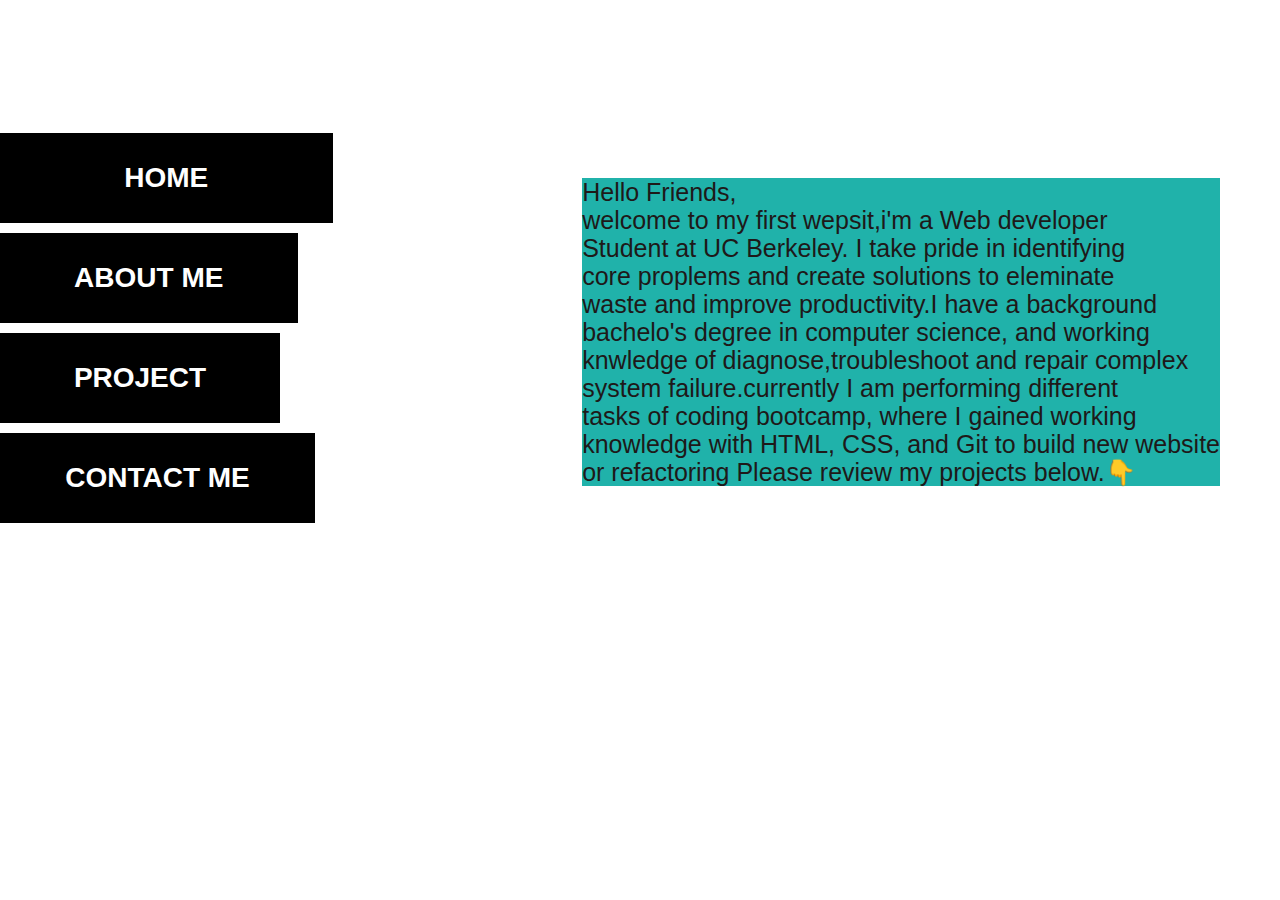
==== aboutme.html @ 733791f3 "adding corint folder" ====
<!DOCTYPE html>
<html lang="en">

<head>
    <meta charset="UTF-8">
    <meta name="viewport" content="width=device-width, initial-scale=1" />
    <meta http-equiv="X-UA-Compatible" content="IE=edge">
    <meta name="viewport" content="width=device-width, initial-scale=1.0">
    <title>Document</title>
    <link rel="stylesheet" href="style.css">
</head>

<body>
    <div class="nav">
        <a class="a active" href="./index.html"> HOME</a>
        <a class="b" href="./aboutme.html">ABOUT ME</a>
        <a class="c" href="./project.html">PROJECT</a>
        <a class="d" href="./contact.html">CONTACT ME</a>
    </div>
    <div class="aboutus" id="about">
        <p>Hello Friends,<br>
            welcome to my first wepsit,i'm a Web developer<br>
            Student at UC Berkeley. I take pride in identifying<br>
            core proplems and create solutions to eleminate<br>
            waste and improve productivity.I have a background<br>
            bachelo's degree in computer science, and working<br>
            knwledge of diagnose,troubleshoot and repair complex<br>
            system failure.currently I am performing different<br>
            tasks of coding bootcamp, where I gained working<br>
            knowledge with HTML, CSS, and Git to build new website <br>
            or refactoring Please review my projects below.👇
        </p>
    </div>

</body>

</html>
---- style.css ----
* {
    margin: 0;
    padding: 0;
}

html,
body {
    width: 100%;
    font-size: 14px;
    font-weight: normal;
}

.backgraund {
    background-image: url(./images/23298a55526729.5988857400116.jpg);
    background-repeat: no-repeat;
    background-size: cover;
    /* overflow-y: auto;
    position: relative;
    width: 100%; */
    display: flex;
}

.nav {
    width: 350px;
    height: auto;
    position: relative;
    margin-top: 10%;
    left: 0;
}

.nav a {
    text-decoration: none;
    font-size: 28px;
    font-family: Verdana, Geneva, Tahoma, sans-serif;
    font-weight: bold;
    height: 90px;
    margin: 5px 0;
    /* float: left; */
    display: inline-block;
    background-color: black;
    color: white;
    line-height: 90px;
    text-align: center;
    transition: 300ms;
}

a .active,
.nav a:hover {
    background-color: white;
    color: black;
    width: 100%;
}

.a {
    width: 95%;
}

.b {
    width: 85%;
}

.c {
    width: 80%;
}

.d {
    width: 90%;
}

.topside {
    display: flex;
    flex-direction: row;
    width: 100%;
}

header {
    display: flex;
}

.content {
    position: absolute;
    bottom: 50px;
    right: 150px;
}

.home {
    color: black;
    font-family: Verdana, Geneva, Tahoma, sans-serif;
    /* margin-top: right; */
}

.home h1 {
    font-size: 50px;
    border-bottom: 1px solid rgb(98, 93, 93);
    text-transform: uppercase;
}

.home h3 {
    font-size: 28px;
    padding: 5px 0;
    opacity: 0.6;
}

footer {
    float: right;
    color: white;
}

.aboutus {
    right: 50%;
    top: 500px;
    color: white;
    font-family: sans-serif;
    padding: 0 60px;
}

.aboutus p {
    font-size: 25px;
    line-height: 28px;
    margin-top: -350px;
    color: rgb(30, 25, 25);
    background-color: lightseagreen;
    float: right;
}

.container {
    white-space: pre-line;
    background-color: rgb(113, 192, 226);
    width: 100%;
    margin-top: -450px;
}

.card1 h5 p {
    width: 50%;
    background-color: rgb(155, 195, 211);
    color: yellow;
    display: flex;
    flex-direction: row;
}

.card1 img:hover {
    transform: scale(1.2);
    -webkit-transform: scale(1.2);
    width: 50%;
}

.card2 h5 p {
    width: 50%;
    background-color: rgb(114, 163, 182);
    color: snow;
    display: flex;
    flex-direction: row;
}

.card2 img:hover {
    transform: scale(1.2);
    -webkit-transform: scale(1.2);
    width: 50%;
}

.container2 h5 {
    background-color: burlywood;
}

.container2 h5 img {
    width: 2%;
    transition: all ease 0.5s;
    -webkit-transition: all ease 0.5s;
    transform: scale(1);
    -webkit-transform: scale(1);
    color: blue;
}


}

/* Extra small devices (phones, 600px and down) */
@media only screen and (max-width: 600px) {}

/* Small devices (portrait tablets and large phones, 600px and up) */
@media only screen and (min-width: 600px) {}

/* Medium devices (landscape tablets, 768px and up) */
@media only screen and (min-width: 768px) {}

/* Large devices (laptops/desktops, 992px and up) */
@media only screen and (min-width: 992px) {}

/* Extra large devices (large laptops and desktops, 1200px and up) */
@media only screen and (min-width: 1200px) {}
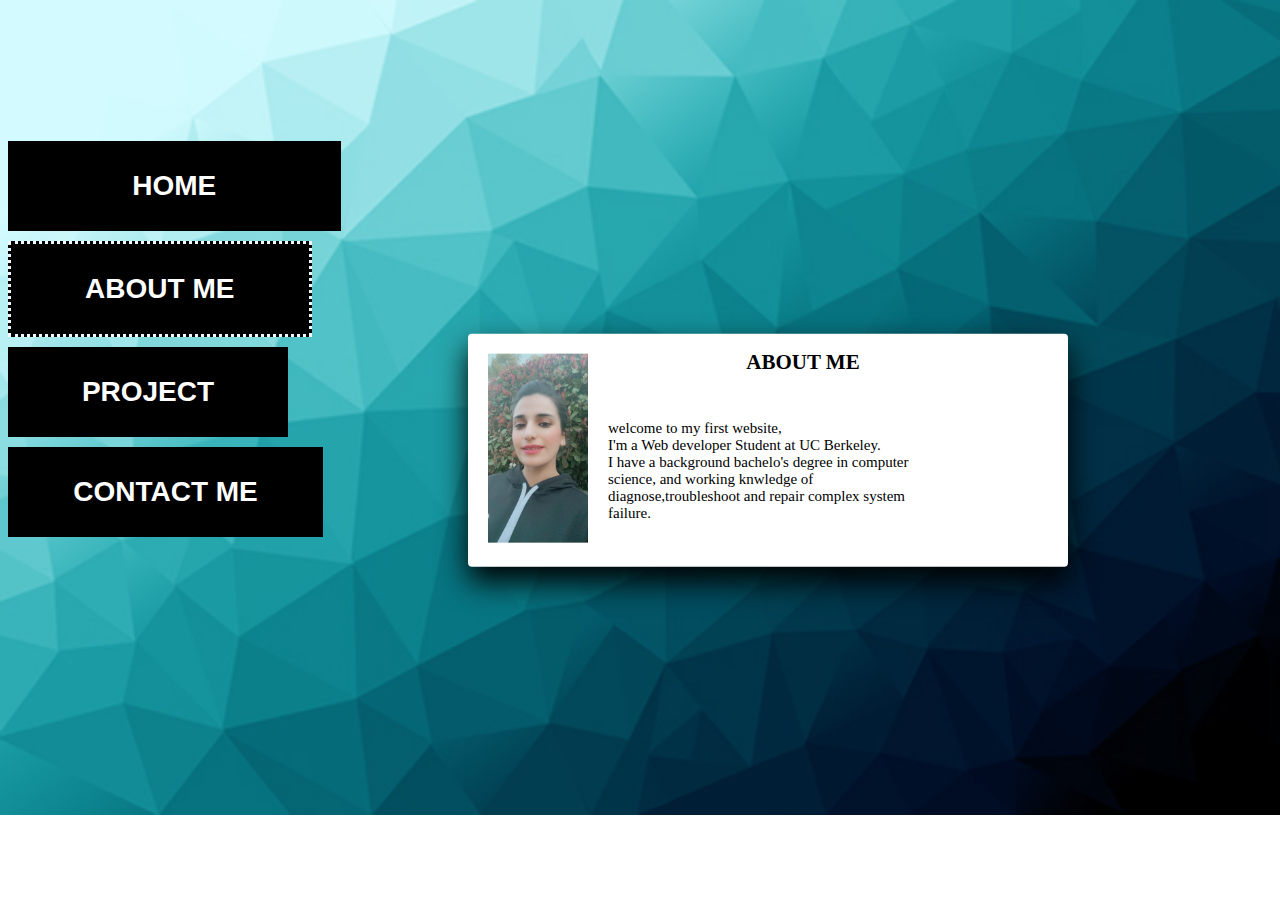
==== commit 46b05643: "initial" ====
--- a/aboutme.html
+++ b/aboutme.html
@@ -7,29 +7,28 @@
     <meta http-equiv="X-UA-Compatible" content="IE=edge">
     <meta name="viewport" content="width=device-width, initial-scale=1.0">
     <title>Document</title>
-    <link rel="stylesheet" href="style.css">
+    <link href="https://cdn.jsdelivr.net/npm/bootstrap@5.0.0-beta2/dist/css/bootstrap.min.css" rel="stylesheet" integrity="sha384-BmbxuPwQa2lc/FVzBcNJ7UAyJxM6wuqIj61tLrc4wSX0szH/Ev+nYRRuWlolflfl" crossorigin="anonymous">
+    <link rel="stylesheet" href="./assets/css/style.css">
 </head>
 
 <body>
-    <div class="nav">
-        <a class="a active" href="./index.html"> HOME</a>
-        <a class="b" href="./aboutme.html">ABOUT ME</a>
-        <a class="c" href="./project.html">PROJECT</a>
-        <a class="d" href="./contact.html">CONTACT ME</a>
+
+    <div class="flex-container">
+        <a class="a " href="./index.html"> HOME</a>
+        <a class="b active" href="./ABOUTME.html">ABOUT ME</a>
+        <a class="c" href="./PROJECT.html">PROJECT</a>
+        <a class="d" href="./CONTACT.html">CONTACT ME</a>
     </div>
-    <div class="aboutus" id="about">
-        <p>Hello Friends,<br>
-            welcome to my first wepsit,i'm a Web developer<br>
-            Student at UC Berkeley. I take pride in identifying<br>
-            core proplems and create solutions to eleminate<br>
-            waste and improve productivity.I have a background<br>
-            bachelo's degree in computer science, and working<br>
-            knwledge of diagnose,troubleshoot and repair complex<br>
-            system failure.currently I am performing different<br>
-            tasks of coding bootcamp, where I gained working<br>
-            knowledge with HTML, CSS, and Git to build new website <br>
-            or refactoring Please review my projects below.👇
-        </p>
+
+
+    <div class="box">
+        <div class="imgBx">
+            <img src="./assets/images/mina.jpg">
+        </div>
+        <div class="content">
+            <h2>ABOUT ME</h2>
+            <P>welcome to my first website,<br>I'm a Web developer Student at UC Berkeley.<br> I have a background bachelo's degree in computer science, and working knwledge of diagnose,troubleshoot and repair complex system failure.</P>
+        </div>
     </div>
 
 </body>
--- a/assets/css/style.css
+++ b/assets/css/style.css
@@ -0,0 +1,263 @@
+body {
+    background-image: url(../images/23298a55526729.5988857400116.jpg);
+    background-repeat: no-repeat;
+    width: 100%;
+    font-size: 14px;
+    font-weight: normal;
+    background-size: cover;
+}
+
+.backgraund {
+    background-size: cover;
+    width: 100%;
+    display: flex;
+}
+
+.flex-container {
+    position: absolute;
+    display: flex;
+    flex-direction: column;
+    float: left;
+    width: 350px;
+    height: auto;
+    margin-top: 10%;
+}
+
+.flex-container a {
+    text-decoration: none;
+    font-size: 28px;
+    font-family: Verdana, Geneva, Tahoma, sans-serif;
+    font-weight: bold;
+    height: 90px;
+    margin: 5px 0;
+    /* float: left; */
+    background-color: black;
+    color: white;
+    line-height: 90px;
+    text-align: center;
+    transition: 300ms;
+}
+
+.flex-container a:hover {
+    background-color: white;
+    color: black;
+    width: 100%;
+}
+
+.a {
+    width: 95%;
+
+}
+
+.b {
+    width: 85%;
+}
+
+.active {
+    border: aliceblue;
+    border-style: dotted;
+}
+
+.c {
+    width: 80%;
+}
+
+.d {
+    width: 90%;
+}
+
+.topside {
+    display: flex;
+    flex-direction: row;
+    width: 100%;
+}
+
+.content {
+    position: absolute;
+    bottom: 50px;
+    right: 150px;
+}
+
+.home {
+    color: black;
+    font-family: Verdana, Geneva, Tahoma, sans-serif;
+    
+}
+
+.home h1 {
+    font-size: 50px;
+    border-bottom: 1px solid rgb(98, 93, 93);
+    text-transform: uppercase;
+    margin-top:0
+}
+
+.home h3 {
+    font-size: 28px;
+    padding: 5px 0;
+    opacity: 0.6;
+    margin: 0;
+    margin-top:-30px;
+}
+
+footer {
+    float: right;
+    color: white;
+}
+
+.box {
+    position: absolute;
+    top: 50%;
+    left: 60%;
+    transform: translate(-50%, -50%);
+    width: 600px;
+    padding: 20px;
+    box-sizing: border-box;
+    background: white;
+    border-radius: 4px;
+    box-shadow: 0 15px 30px rgba(0, 0, 0, 5);
+    display: flex;
+    transition: .5s;
+}
+
+.box:hover {
+    box-shadow: 0 5px 15px rgba(0, 0, 0, 5);
+}
+
+.box .imgBx {
+    width: 150px;
+    flex: 0 0 150px;
+}
+
+.box .imgBx img {
+    max-width: 100px;
+}
+
+.box .content {
+    padding-left: 20px;
+}
+
+.box .content h2 {
+    margin-left: 200px;
+    padding-right: 0;
+    color: black;
+    font-size: 2opx;
+    display: flex;
+    align-items: center;
+    justify-content: center;
+    height: 10vh;
+}
+
+.box .content p {
+    margin: -5px;
+    padding: 0 0 0;
+    text-align: left;
+    margin-left: 120px;
+    font-size: 15px;
+}
+
+.container {
+    white-space: normal;
+    width: 100%;
+    margin-top: 0%;
+    margin-left: 50%;
+    padding: 10px;
+}
+
+.container img:hover {
+    transform: scale(1.2);
+    -webkit-transform: scale(1.2);
+}
+
+.card1 h5 p {
+    width: 50%;
+    color: white;
+    display: flex;
+    flex-direction: row;
+    margin-right: -70%;
+}
+
+.card1 {
+    width: 50%;
+}
+
+.card2 h5 p {
+    width: 50%;
+    background-color: rgb(114, 163, 182);
+    color: snow;
+    display: flex;
+    flex-direction: row;
+}
+
+.card2 img:hover {
+    transform: scale(1.2);
+    -webkit-transform: scale(1.2);
+    width: 90%;
+}
+
+.container2 {
+    margin-right: 10%;
+
+}
+
+.container2 h5 {
+    background-color: burlywood;
+    font-size:20px;
+}
+
+
+/* X-Small devices (portrait phones, less than 576px) */
+
+@media screen and (max-width: 575.98px) {
+    body {
+        display: flex;
+        flex-direction: column;
+        height: 200%;
+        background-size: cover;
+    }
+    .home h1 {
+        font-size: 18px;
+    }
+    .home h3 {
+        font-size: 8px;
+    }
+    .container2 {
+        position: absolute;
+        margin-top: 500px;
+    }
+    .aboutus {
+        position: absolute;
+        margin-top: 300px;
+    }
+    .aboutus p {
+        color: black;
+        font-size: 15px;
+        float: left;
+    }
+    .container {
+        position: absolute;
+        size: 500px;
+    }
+    .a {
+        max-width: 30%;
+        margin-top: 30px !important;
+    }
+    .b {
+        max-width: 35%;
+    }
+    .c {
+        max-width: 45%;
+    }
+    .d {
+        max-width: 48%;
+    }
+    .box {
+        position: absolute;
+        width: 100px;
+    }
+    .box .imgBx img {
+        max-width: 20px;
+    }
+    .box .content p {
+        width: 50px;
+    }
+}